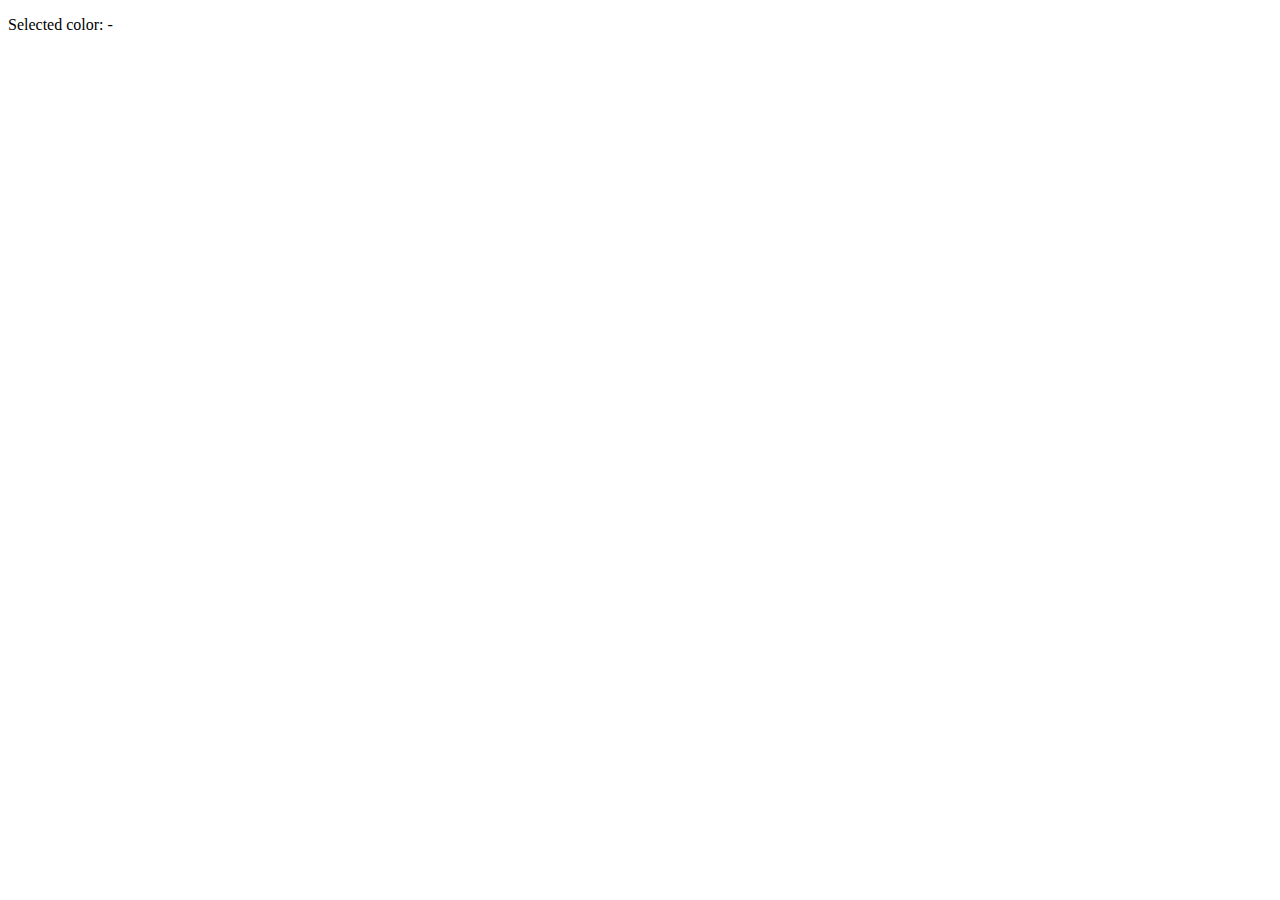
==== index.html @ 2357eb7c "Fix" ====
<!DOCTYPE html>
<html lang="en">
    <head>
        <meta charset="UTF-8" />
        <meta name="viewport" content="width=device-width, initial-scale=1.0" />
        <title>Color Selection</title>
        <link rel="stylesheet" href="./src/styles.css" />
    </head>
    <body>
        <main>
           </div> <p class="output-one">Selected color: <span class="output-two">-</span></p>
            <div class="color-palette"></div>
        </main>
        <script src="./src/main.js"></script>
    </body>
</html>
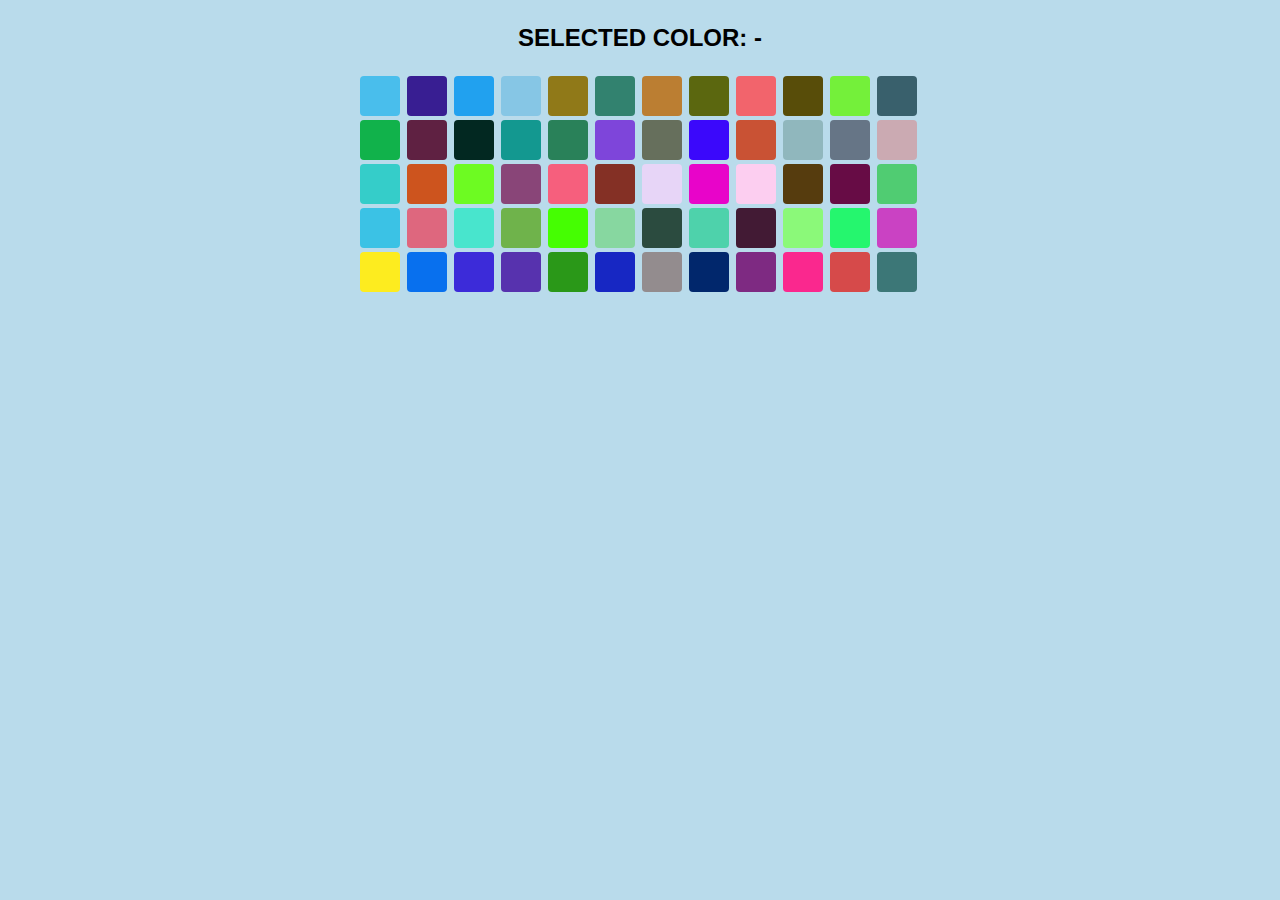
==== commit 63bfd82c: "Fix" ====
--- a/index.html
+++ b/index.html
@@ -4,13 +4,13 @@
         <meta charset="UTF-8" />
         <meta name="viewport" content="width=device-width, initial-scale=1.0" />
         <title>Color Selection</title>
-        <link rel="stylesheet" href="./src/styles.css" />
+        <link rel="stylesheet" href="./styles.css" />
     </head>
     <body>
         <main>
            </div> <p class="output-one">Selected color: <span class="output-two">-</span></p>
             <div class="color-palette"></div>
         </main>
-        <script src="./src/main.js"></script>
+        <script src="./main.js"></script>
     </body>
 </html>
--- a/styles.css
+++ b/styles.css
@@ -0,0 +1,36 @@
+body {
+    margin: 8px;
+    font-family: sans-serif;
+    background-color: rgb(185, 219, 235);
+}
+
+.output-one {
+    text-align: center;
+    text-transform: uppercase;
+    font-size: 24px;
+    font-weight: 700;
+}
+
+.color-palette {
+    display: grid;
+    grid-template-columns: repeat(auto-fit, minmax(40px, 1fr));
+    gap: 4px;
+    width: 560px;
+    margin-right: auto;
+    margin-left: auto;
+}
+
+.color-palette .item {
+    padding: 0;
+    margin: 0;
+    border: none;
+    border-radius: 4px;
+    width: 40px;
+    height: 40px;
+    cursor: pointer;
+    transition: transform 50ms ease-in-out;
+}
+
+.color-palette .item:hover {
+    transform: scale(1.05);
+}
